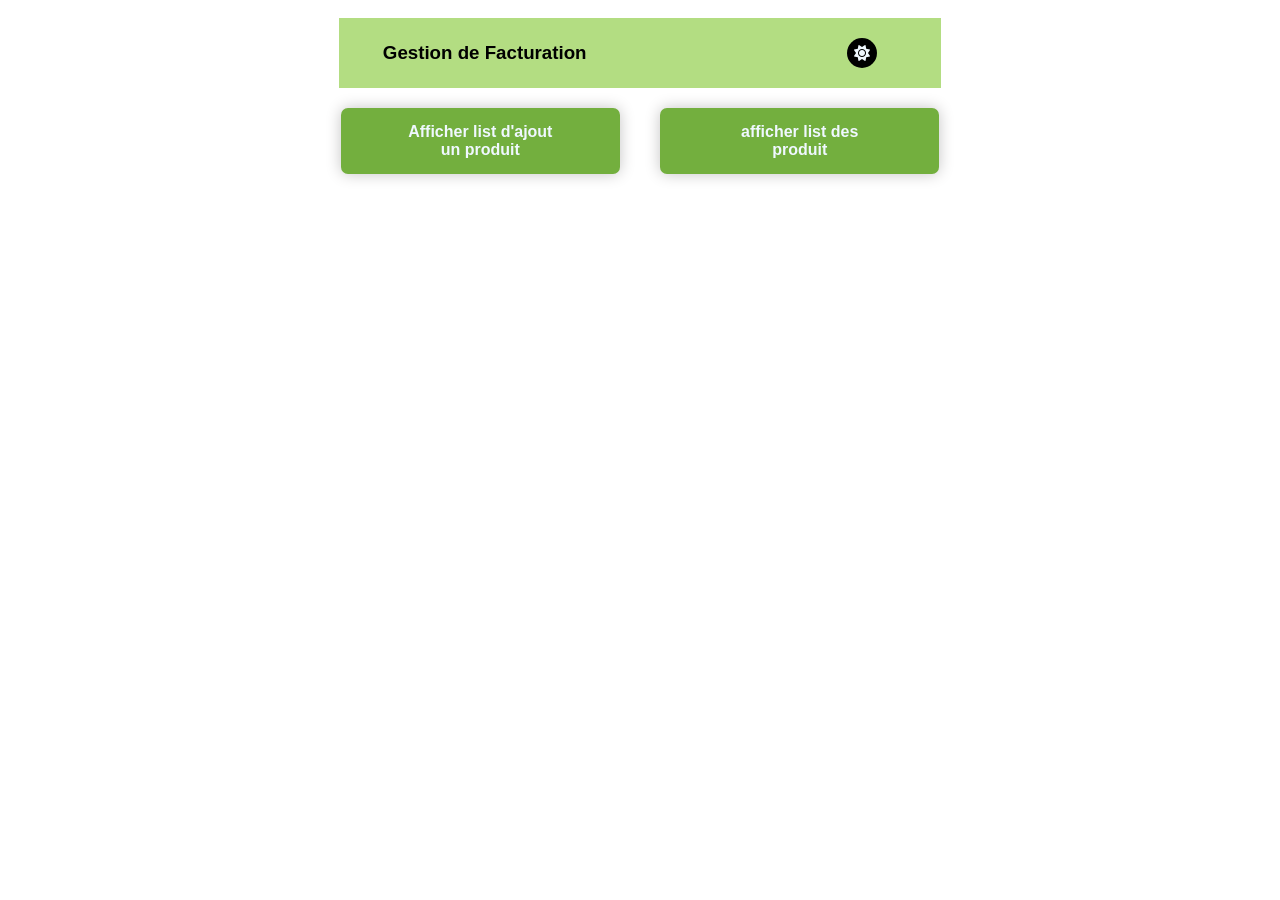
==== index.html @ 13b0568f "change name of html file" ====
<!DOCTYPE html>
<html>
<head>
    <meta charset="UTF-8" />
    <title>tableau prod</title>
    <link rel="stylesheet" href="stylefile.css">
    <link rel="stylesheet" href="https://cdnjs.cloudflare.com/ajax/libs/font-awesome/6.5.1/css/all.min.css" integrity="sha512-DTOQO9RWCH3ppGqcWaEA1BIZOC6xxalwEsw9c2QQeAIftl+Vegovlnee1c9QX4TctnWMn13TZye+giMm8e2LwA==" crossorigin="anonymous" referrerpolicy="no-referrer" />
    <meta name="viewport" content="width=device-width, initial-scale=1.0">
</head>
<body id="body" class="BODY">

<header><h3>Gestion de Facturation</h3>
    <div class="DivDarkMode">
    <button onclick="drkMode()" class="DrkMode" id="DrkMod"><i id="iconDarkMode" class="fa-solid fa-sun"></i></button>
    </div>
</header>

<!-- Button d'affiche list d'ajout -->
<div class="ListAndTableDiv">
    <Button onclick="afficheListProduit('form')"  class="afficheProduct">Afficher list d'ajout un produit</Button>
    <Button onclick="afficheListProduit('TableButton')" class="TableButton">afficher list  des produit</Button>
</div>

<div class="FormulaireAndList">

        <!-- </div>   -->
    <div class="formDiv"> 
        <form class="form" id="form" action="">
            <h2>Facturation</h2>
            <div>Reference :<input type="text" id="Ref"  oninput="updateText()" ></div> 

            <div>Designation :<input type="text" id="Desig"  oninput="updateText()"></div> 

            <div>Prix :<input type="number" id="Prix" required></div> 


                <div > 
                Quantité :<input type="number" id="Qtt"  required> 
            </div> 

            <div class="TvaDiv">TVA : <select name="" id="Tva" required> 
                <option value="0%" class="option">0%</option>
                <option value="10%">10%</option>
                <option value="20%">20%</option>
            </select> </div> <br>

            <button class="AddProduct1" onclick="AddProduct()">Ajouter le produit</button>
        </form>
    </div>

    <div class="ListProductTable" id="TableButton"  >
        <div class="titreListTable"><i class="fa-solid fa-newspaper"></i><label>List de Produit</label></div>
        <table class="table">
            <thead>
                    <tr class="firstlgn">
                    <th style="padding: 10px;">Ref</th>
                    <th>Designation</th>
                    <th>Prix</th>
                    <th>Quantité</th>
                    <th>TVA</th>
                    <th>Date d'ajoute</th>
                    <th>Total</th>
                </tr>
            </thead>
            <tbody id="dataProduct"></tbody>
        </table>
    </div>

</div>

<script src="tableProduit.js" ></script>
</body>
</html>
---- stylefile.css ----
body {
    padding: 10px 50px;
    display: flex;
    justify-content: center;
    align-items: center;
    flex-direction: column;
    box-sizing: border-box;
    font-family: 'Gill Sans', 'Gill Sans MT', Calibri, 'Trebuchet MS', sans-serif;
}
header {
    background: #b3dd82;
    width: 47vw;
    display: flex;
    align-items: center;
    justify-content: center;
}
.ListAndTableDiv {
    display: flex;
    align-items: center;
    justify-content: center;
    width: 80%;
}
button {
    padding: 10px;
    margin: 20px;
    color: aliceblue;
    font-weight: 600;
    background: #73af3e;
    border: none;
    font-size: 16px;
    cursor: pointer;
}

th {
    border-left: 1px solid gray;
    padding: 10px 20px;
    align-items: center;
    border-bottom: 2px solid gray;
}
td{
    padding: 8px 33px;
    border: 1px solid gray;
    align-items: center;
    justify-content: center;
}
.table {
    border-collapse: collapse;
    width: 100%;
    border: 2px solid #c5c4c4; 
}
thead {
    background: #4f6052;
    color: aliceblue;
}

.form  {
    background-color: rgb(95, 121, 159);
    background-color: #030303e1;
    display: flex;
    flex-direction: column;
    border: none;
    color: aliceblue;
    display: none;
    margin: 10px;
    padding: 10px 10px;
    font-size: 19px;
    border-radius: 15px;
}
form input {
    width: 60%;
    padding: 10px 14px;
    margin: 15px 20px;
    font-size: 15px;
    border: none;
    border-radius: 3px;
}
input:focus {
    outline: 2px solid #73af3e;
}
form div {
    display: flex;
    justify-content: space-between;
    align-items: center;
}

.formDiv {
    border: none;
    width: 100%;
}
.EspaceDiv {
    background-color: blue;
    width: 50px;
    height: 22px;
    display: flex;
    align-items: center;
    margin-bottom: 20px;
    border-radius: 10px;
}

.DrkMode {
    border-radius: 50%;
    background-color: rgb(0, 0, 0);
    width: 30px;
    height: 30px;
    display: flex;
    justify-content: center;
    align-items: center;
}
.DrkModee {
    background-color: rgb(254, 254, 254);

}
.Mode {
    background-color: rgb(40, 41, 40);
    color: white;
}
.DivDarkMode {
    margin-left: 40%;
}


.error-border {
    border: 2px solid red;
}

.AddProduct1 {
    display: flex;
    align-items: center;
    justify-content: center;
    width: 90%;
    transition: transform 0.4s;
}
.AddProduct1:hover {
    transform: scale(1.05);
}
h2 {
    display: flex;
    justify-content: center;
}
select {
    width: 64%;
    padding: 8px 14px;
    margin: 10px 20px;
    font-size: 15px;
    border-radius: 3px;
}


 /* Button d'affiche list d'ajout  */
.afficheProduct , .TableButton{
    padding: 15px 60px;
    border-radius: 7px;
    box-shadow: 00 0 15px rgb(197, 196, 196);
    transition: transform 0.4s;
    width: 30%;
    flex-direction: row;
}
.afficheProduct:hover , .TableButton:hover {
    transform: scale(1.05);
}




/* titreTable */
.titreListTable {
    display: flex;
    align-items: center;
    justify-content: center;
    font-size: 18px;
    font-weight: 600;
    padding: 8px 0px;
    background: #73af3ec1;
    border-Top-right-radius: 15px;
    border-Top-left-radius: 15px;
}
.titreListTable label {
    padding: 10px;
}


.FormulaireAndList{
    display: flex;
    flex-direction: row;
    /* border: 2px solid rgb(210, 26, 26); */
    justify-content: space-between;
    width: 90%;
    height: 90%;
}
@media  (max-width: 600px) {
    .FormulaireAndList {
        flex-direction: column;
        width: 100vw;
        font-size: 15px;
    }
    header {
        width: 90vw;
    }
    header h3 {
        padding-left: 10px;
    }
    .ListAndTableDiv{
        border: 2px solid gray;
        flex-direction: column;
        max-height: fit-content;
        width: fit-content;
    }
    .ListAndTableDiv button {
        width: 90vw;
        margin: 10px;
        font-size: 14px;
    }
}

.ListProductTable {
    max-width: min-content;
    width: 100%;
    /* border: 2px solid rgb(26, 38, 210); */
    margin: 10px;
    margin-left: 15px;
    display: none;
    flex-direction: column;
}


/* icon */
.fa-solid fa-newspaper {
    padding-left: 15px;
}
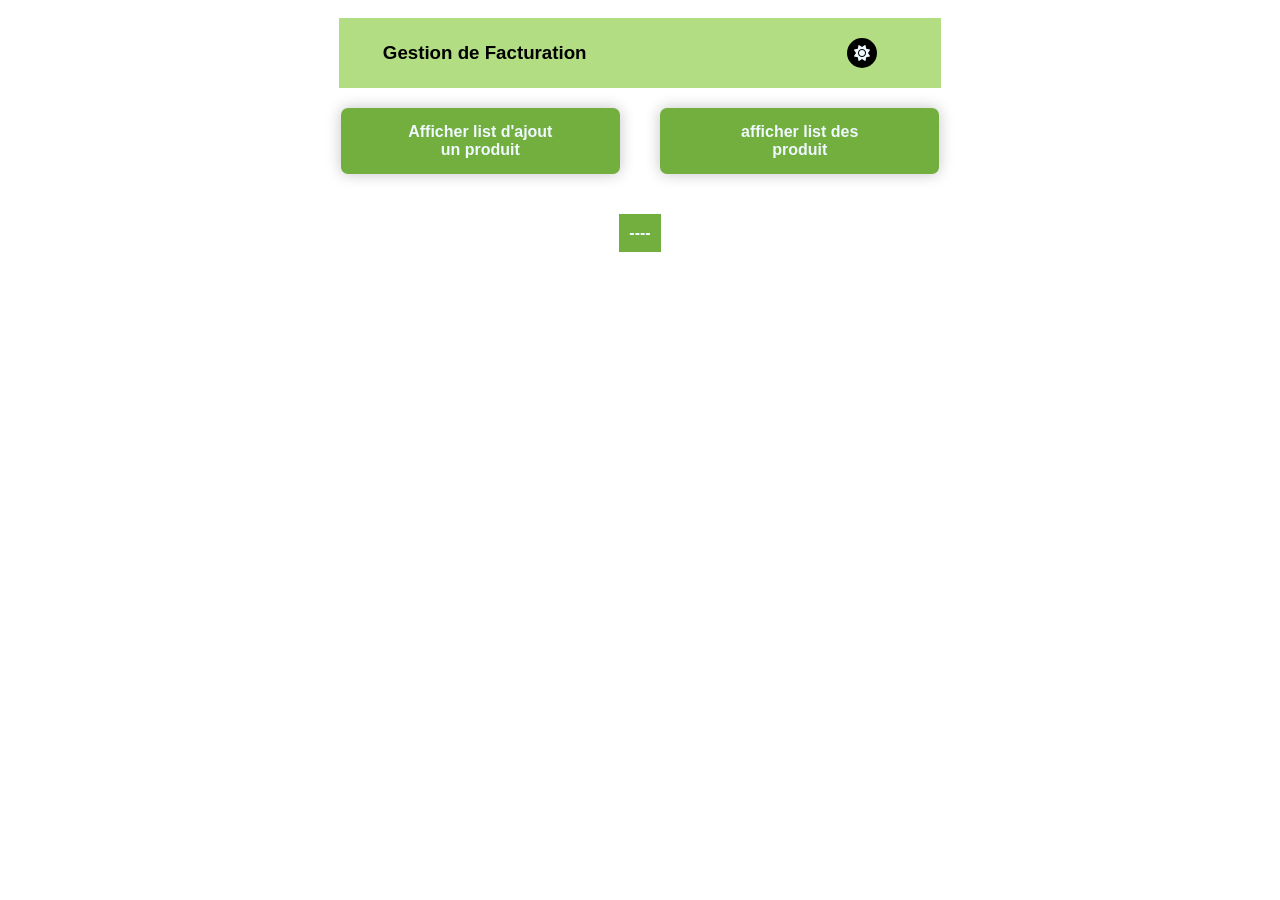
==== commit 49c8a0a9: "table into arr" ====
--- a/index.html
+++ b/index.html
@@ -9,6 +9,7 @@
 </head>
 <body id="body" class="BODY">
 
+<div class="notifsucces"><p>Bien ajouter</p></div>
 <header><h3>Gestion de Facturation</h3>
     <div class="DivDarkMode">
     <button onclick="drkMode()" class="DrkMode" id="DrkMod"><i id="iconDarkMode" class="fa-solid fa-sun"></i></button>
@@ -31,8 +32,7 @@
 
             <div>Designation :<input type="text" id="Desig"  oninput="updateText()"></div> 
 
-            <div>Prix :<input type="number" id="Prix" required></div> 
-
+            <div>Prix.U :<input type="number" id="Prix" required></div> 
 
                 <div > 
                 Quantité :<input type="number" id="Qtt"  required> 
@@ -42,6 +42,7 @@
                 <option value="0%" class="option">0%</option>
                 <option value="10%">10%</option>
                 <option value="20%">20%</option>
+                <option value="20%">30%</option>
             </select> </div> <br>
 
             <button class="AddProduct1" onclick="AddProduct()">Ajouter le produit</button>
@@ -53,9 +54,10 @@
         <table class="table">
             <thead>
                     <tr class="firstlgn">
-                    <th style="padding: 10px;">Ref</th>
+                    <!-- <th>ID Client</th> -->
+                    <th>Ref</th>
                     <th>Designation</th>
-                    <th>Prix</th>
+                    <th>Prix.U</th>
                     <th>Quantité</th>
                     <th>TVA</th>
                     <th>Date d'ajoute</th>
@@ -65,8 +67,8 @@
             <tbody id="dataProduct"></tbody>
         </table>
     </div>
-
 </div>
+<button  onclick="removeElement()">----</button>
 
 <script src="tableProduit.js" ></script>
 </body>
--- a/stylefile.css
+++ b/stylefile.css
@@ -42,10 +42,11 @@
     border: 1px solid gray;
     align-items: center;
     justify-content: center;
+    width: max-content;
 }
 .table {
     border-collapse: collapse;
-    width: 100%;
+    width: 107%;
     border: 2px solid #c5c4c4; 
 }
 thead {
@@ -159,9 +160,6 @@
     transform: scale(1.05);
 }
 
-
-
-
 /* titreTable */
 .titreListTable {
     display: flex;
@@ -173,6 +171,7 @@
     background: #73af3ec1;
     border-Top-right-radius: 15px;
     border-Top-left-radius: 15px;
+    width: 107%;
 }
 .titreListTable label {
     padding: 10px;
@@ -221,12 +220,25 @@
     display: none;
     flex-direction: column;
 }
-
-
 /* icon */
 .fa-solid fa-newspaper {
     padding-left: 15px;
 }
-
-
-
+/* notifcation */
+.notifsucces {
+    background-color: #b3dd82;
+    color: black;
+    width: 18%;
+    height: 11vh;
+    border-radius: 10px;
+    display: flex;
+    align-items: center;
+    padding-left: 20px;
+    font-size: 21px;
+    margin-left: 78%;
+    margin-top: -37%;
+    position: absolute;
+    /* display: none; */
+}
+
+
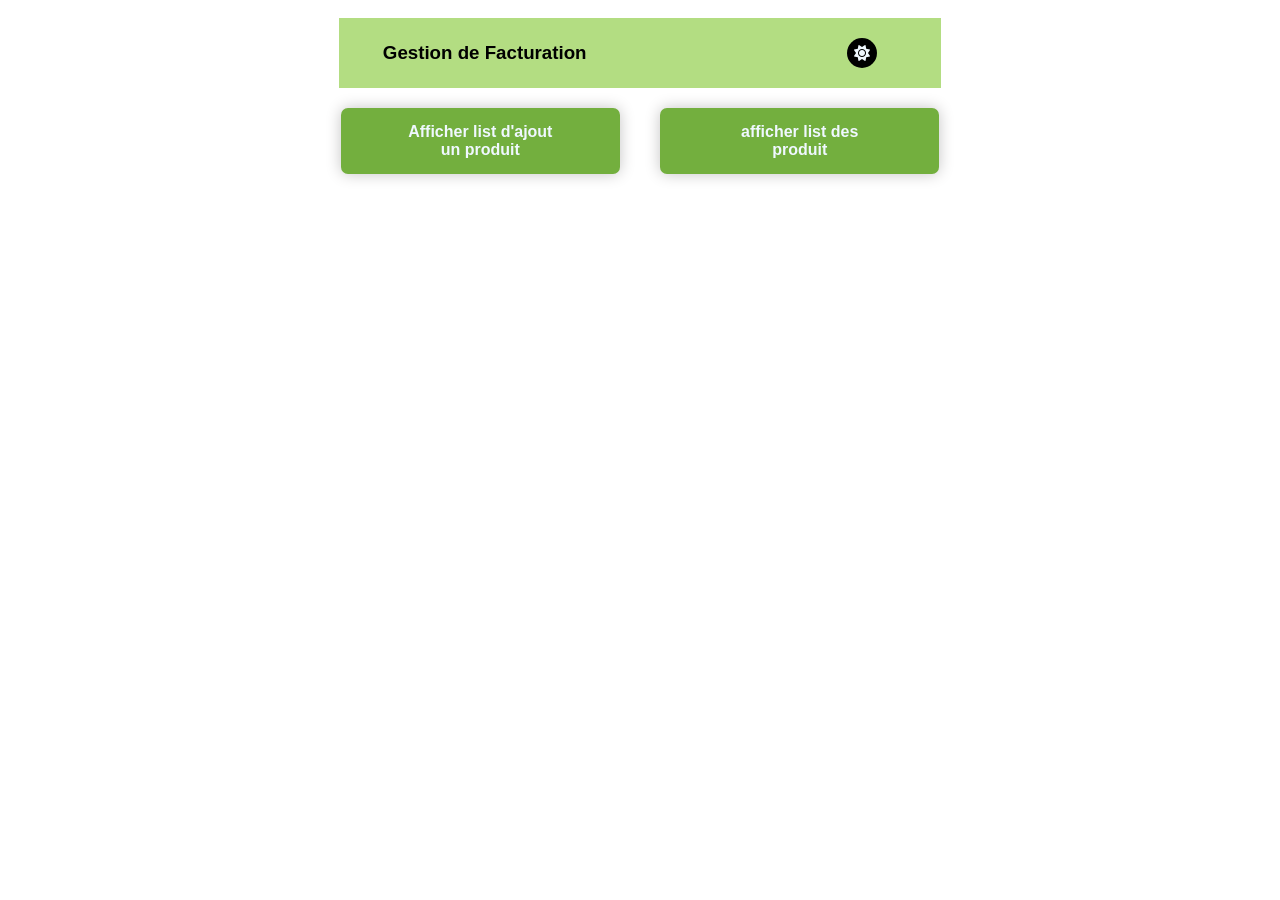
==== commit dacd6a53: "remove button" ====
--- a/index.html
+++ b/index.html
@@ -9,7 +9,7 @@
 </head>
 <body id="body" class="BODY">
 
-<div class="notifsucces"><p>Bien ajouter</p></div>
+<!-- <div class="notifsucces"><p>Bien ajouter</p></div> -->
 <header><h3>Gestion de Facturation</h3>
     <div class="DivDarkMode">
     <button onclick="drkMode()" class="DrkMode" id="DrkMod"><i id="iconDarkMode" class="fa-solid fa-sun"></i></button>
@@ -51,7 +51,7 @@
 
     <div class="ListProductTable" id="TableButton"  >
         <div class="titreListTable"><i class="fa-solid fa-newspaper"></i><label>List de Produit</label></div>
-        <table class="table">
+        <table class="table" id="myTable">
             <thead>
                     <tr class="firstlgn">
                     <!-- <th>ID Client</th> -->
@@ -66,9 +66,9 @@
             </thead>
             <tbody id="dataProduct"></tbody>
         </table>
+        <button  onclick="removeElement()">Remove</button>
     </div>
 </div>
-<button  onclick="removeElement()">----</button>
 
 <script src="tableProduit.js" ></script>
 </body>
--- a/stylefile.css
+++ b/stylefile.css
@@ -128,7 +128,6 @@
     display: flex;
     align-items: center;
     justify-content: center;
-    width: 90%;
     transition: transform 0.4s;
 }
 .AddProduct1:hover {
